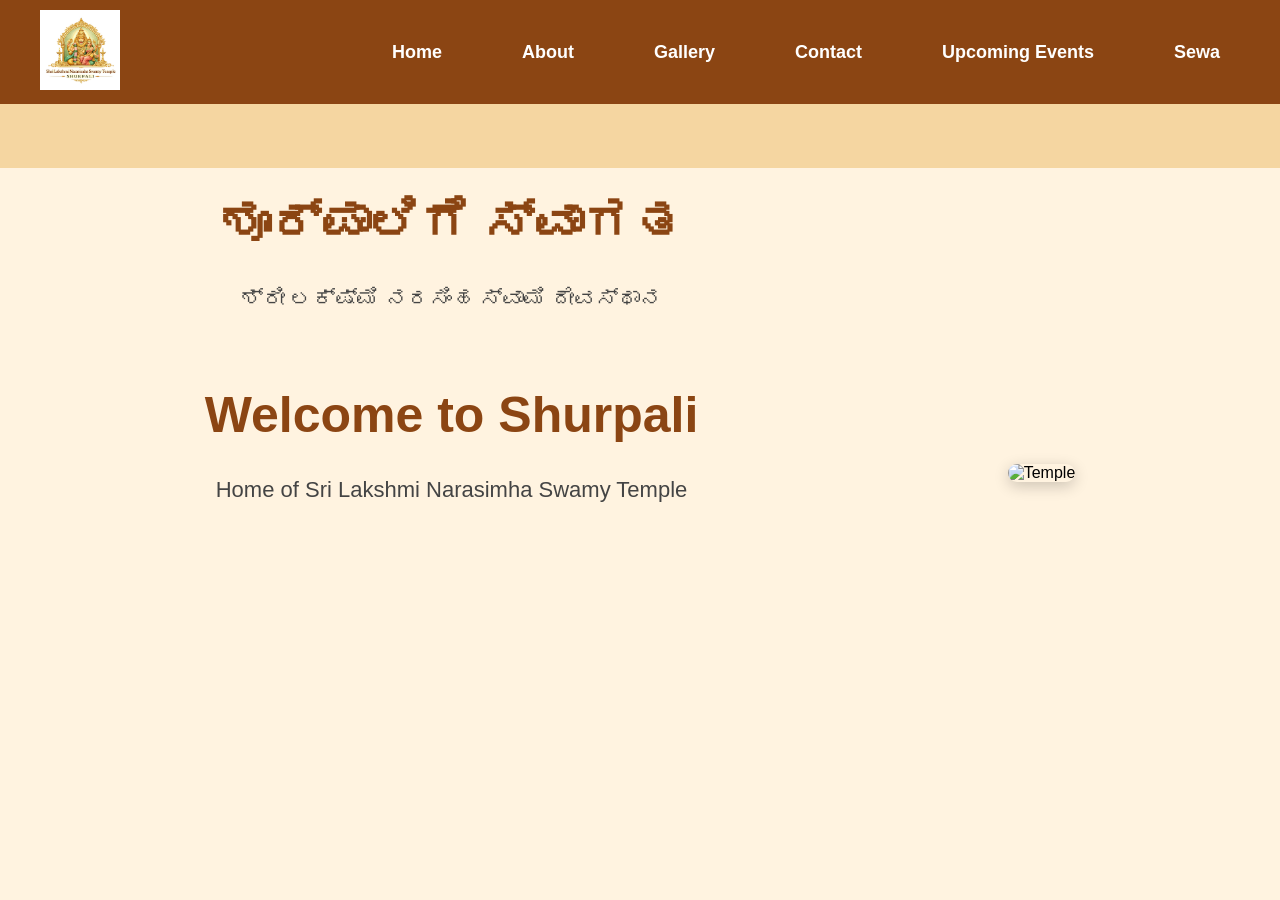
==== index.html @ 7566b27e "Add files via upload" ====
<!DOCTYPE html>
<html lang="en">
<head>
    <link rel="icon" type="image/png" href="Images/favicon2.jpg">
    <meta charset="UTF-8">
    <title>Shurpali Temple</title>
    <link rel="stylesheet" href="style.css">
</head>

<body>

    <nav>

<div class="logo-section">
    <img src="Images/Logo.jpg" alt="Shurpali Logo" class="logo">
</div>

<div class="nav-links">
    <a href="home.html">Home</a>
    <a href="about.html">About</a>
    <a href="gallery.html">Gallery</a>
    <a href="contact.html">Contact</a>
    <a href="Upcoming events.html">Upcoming Events</a>
    <a href="sewa.html">Sewa</a>
</div>

</nav>

<div class="marquee">
    <div class="marquee-content">
       🌺 श्री लक्ष्मी नरसिंह प्रसन्नः 🌺
        &nbsp;&nbsp;&nbsp;&nbsp;&nbsp;
         🙏 हरि सर्वोत्तमः, वायु जीवोत्तमः 🙏
         &nbsp;&nbsp;&nbsp;&nbsp;&nbsp;
          🌺 श्री लक्ष्मी नरसिंह प्रसन्नः 🌺
        &nbsp;&nbsp;&nbsp;&nbsp;&nbsp;
        🙏 हरि सर्वोत्तमः, वायु जीवोत्तमः 🙏
        &nbsp;&nbsp;&nbsp;&nbsp;&nbsp;
        🌺 श्री लक्ष्मी नरसिंह प्रसन्नः 🌺
        &nbsp;&nbsp;&nbsp;&nbsp;&nbsp;
        🙏 हरि सर्वोत्तमः, वायु जीवोत्तमः 🙏
    </div>

</div>

    <div class="hero">
            <div class="text">

    <h1>ಶೂರ್ಪಾಲಿಗೆ ಸ್ವಾಗತ</h1>

    <p>ಶ್ರೀ ಲಕ್ಷ್ಮಿ ನರಸಿಂಹ ಸ್ವಾಮಿ ದೇವಸ್ಥಾನ</p>

      &nbsp;&nbsp;&nbsp;&nbsp;&nbsp;

    <h1>Welcome to Shurpali</h1>

    <p>Home of Sri Lakshmi Narasimha Swamy Temple</p>

</div>

        <div class="image">
            <img src="images/temple.jpg" alt="Temple">
        </div>

    </div>

</body>
</html>
---- style.css ----
body{
    margin:0;
    font-family: Arial, sans-serif;
    background-color:#FFF3E0;
}

.hero{
    display:flex;
    justify-content:space-around;
    align-items:center;

    padding:50px;

    min-height:500px;
}

.text{
    max-width:500px;
    margin-top:-250px;

}

.text h1{
    color:#8B4513;
    font-size:50px;
}

.text p{
    font-size:22px;
    color:#444;
}

.image img{
    width:450px;
    height:600px;
    border-radius:15px;

    margin-top:10px;

    box-shadow:0 4px 15px rgba(0,0,0,0.2);
}
nav{
    background-color:#8B4513;

    padding:20px;

    text-align:center;
}

nav a{
    color:white;

    text-decoration:none;

    margin:20px;

    font-size:18px;

    font-weight:bold;
}

nav a:hover{
    color:#FFD700;
}

.marquee{
    width:100%;
    overflow:hidden;
    background-color:#f5d6a1;
    padding:12px 0;
    height:40px;
}

.marquee-content{
    display:inline-block;
    position:relative;
    left:100%;
    white-space:nowrap;
    font-size:24px;
    font-weight:bold;
    color:#8B4513;

    animation:marquee 25s linear infinite;
}

@keyframes marquee{
    from{
        left:100%;
    }

    to{
        left:-100%;
    }
}

.text h3{
    color:#8B4513;
}

.text h4{
    color:#8B4513;
}
.text{
    text-align:center;
}

.text h3{
    color:#8B4513;
    font-size:32px;
    margin-bottom:10px;
}

.text h4{
    color:#8B4513;
    font-size:24px;
    margin-bottom:30px;
}

.about{
    padding:80px 120px;
    text-align:center;
}

.about h2{
    color:#8B4513;
    font-size:42px;
    margin-bottom:20px;
}

.about p{
    font-size:22px;
    line-height:1.8;
    max-width:900px;
    margin:auto;
}

.about-page{
    padding:20px 120px;
    text-align:center;
}

.about-page h1{
    color:#8b4d13;
    font-size:55px;
    margin-bottom:30px;
}

.about-page p{
    font-size:22px;
    line-height:1.8;
    max-width:900px;
    margin:auto;
}

.about-page{
    padding:30px 120px;
    max-width:1200px;
    margin:auto;
}

.about-page h1{
    color:#138b6d;
    text-align:center;
    font-size:52px;
    margin-bottom:40px;
}

.about-page h2{
    color:#138b6d;
    margin-top:50px;
    margin-bottom:20px;
    font-size:34px;
}

.about-page p{
    font-size:22px;
    line-height:1.8;
    text-align:justify;
    margin-bottom:20px;
}

.about-image{
    width:70%;
    display:block;
    margin:30px auto;
    border-radius:15px;
}

.gallery-page{
    padding:40px;
    max-width:1400px;
    margin:auto;
}

.gallery-page h1{
    text-align:center;
    color:#8B4513;
    font-size:55px;
    margin-bottom:40px;
}

.gallery-page h2{
    color:#8B4513;
    margin-top:50px;
    margin-bottom:20px;
    font-size:32px;
    text-align:center;
}

.gallery-grid{
    display:flex;
    flex-wrap:wrap;
    gap:40px;
    justify-content:center;
}

.gallery-grid img{
    width:300px;
    height:250px;
    object-fit:cover;

    border-radius:15px;

    box-shadow:0 4px 10px rgba(0,0,0,0.25);

    transition:0.4s;

    cursor:pointer;
}

.gallery-grid img:hover{
    transform:scale(1.08);
}

.coming-soon{
    text-align:center;
    padding:100px 20px;
}

.coming-soon h1{
    color:#8B4513;
    font-size:50px;
    margin-bottom:20px;
}

.coming-soon p{
    font-size:28px;
    color:#555;
}

.sewa-list{
    list-style:none;
    padding:0;
    font-size:28px;
    color:#8B4513;
    line-height:2;
}

.sewa-list li{
    margin:10px 0;
}

.about-container{
    display:flex;
    gap:40px;
    max-width:1400px;
    margin:auto;
    padding:40px;
}

.gallery-container{
    display:flex;
    gap:40px;
    max-width:1400px;
    margin:auto;
    padding:40px;
}

.sidebar{
    width:250px;
    position:sticky;
    top:120px;
    height:fit-content;
}

.sidebar h3{
    color:#000;
    font-size:28px;
    margin-bottom:25px;
}

.sidebar a{
    display:block;
    color:#8B4513;
    text-decoration:none;
    font-size:24px;
    font-weight:500;
    margin:15px 0;
    line-height:1.2;
}

.sidebar a:hover{
    color:#c97a2b;
}

.content{
    flex:1;
}

.content h3{
    color:#8B4513;
    margin-top:40px;
    margin-bottom:20px;
}

.content p{
    font-size:22px;
    line-height:1.8;
    text-align:justify;
    margin-bottom:20px;
}

.gallery-container{
    display:flex;
    gap:50px;
    align-items:flex-start;
}

.sidebar{
    position:sticky;
    top:120px;
}

.sidebar{
    width:250px;
    position:sticky;
    top:20px;
    height:fit-content;
}

.gallery-page h5{
    font: size 42px;
    color:#8B4513;
    font-family:Georgia, serif;
}

.gallery-page h6{
    font-size:42px;
    color:#8B4513;
    font-family:Georgia, serif;
}

.sidebar{
    position:sticky;
    top:120px;
    z-index:100;
}

.sidebar a{
    pointer-events:auto;
}

.sidebar h2{
    color:#8B4513;
    font-size:32px;
}

.sidebar a{
    color:#8B4513;
    text-decoration:none;
    font-size:26px;
    font-weight:500;
}

.gallery-page h1{
    text-align:center;
    color:#138d75;
    font-size:60px;
    margin-bottom:40px;
}

.gallery-page h2{
    text-align:center;
    color:#138d75;
    font-size:42px;
    margin-top:50px;
    margin-bottom:30px;
}

.gallery-grid img:hover{
    transform:scale(1.03);
}

.gallery-page h2::after{
    content:"";
    display:block;
    width:100px;
    height:3px;
    background:#c9974d;
    margin:10px auto;
}

.about-page h2{
    text-align:center;
    color:#138d75;
    font-size:42px;
    margin-top:50px;
    margin-bottom:30px;
}

.about-grid img:hover{
    transform:scale(1.03);
}

.about-page h2::after{
    content:"";
    display:block;
    width:100px;
    height:3px;
    background:#c9974d;
    margin:10px auto;
}

.sidebar{
    width:250px;
    position:sticky;
    top:20px;
    align-self:flex-start;
}

.sidebar h3{
    color:#8b4d13;
    font-size:32px;
    margin-bottom:20px;
}

.sidebar a{
    display:block;
    text-decoration:none;
    color:#8B4513;
    font-size:22px;
    margin:12px 0;
}

.sidebar a:hover{
    color:#0f8f73;
}

html{
    scroll-behavior:smooth;
}

nav{
    display:flex;
    align-items:center;
    justify-content:space-between;
    padding:10px 40px;
}

.logo{
    height: 100px;
}

.nav-links{
    display:flex;
    gap:15px;
}

.logo{
    height: 100px;
    width: auto;
}

.nav-links a{
    color:white;
    text-decoration:none;
    font-size:18px;
    font-weight:bold;
}



nav{
    display:flex;
    align-items:center;
    gap:25px;
    padding:10px 40px;
}

.logo{
    height:80px;
}

.nav-links{
    display:flex;
    gap:40px;
}
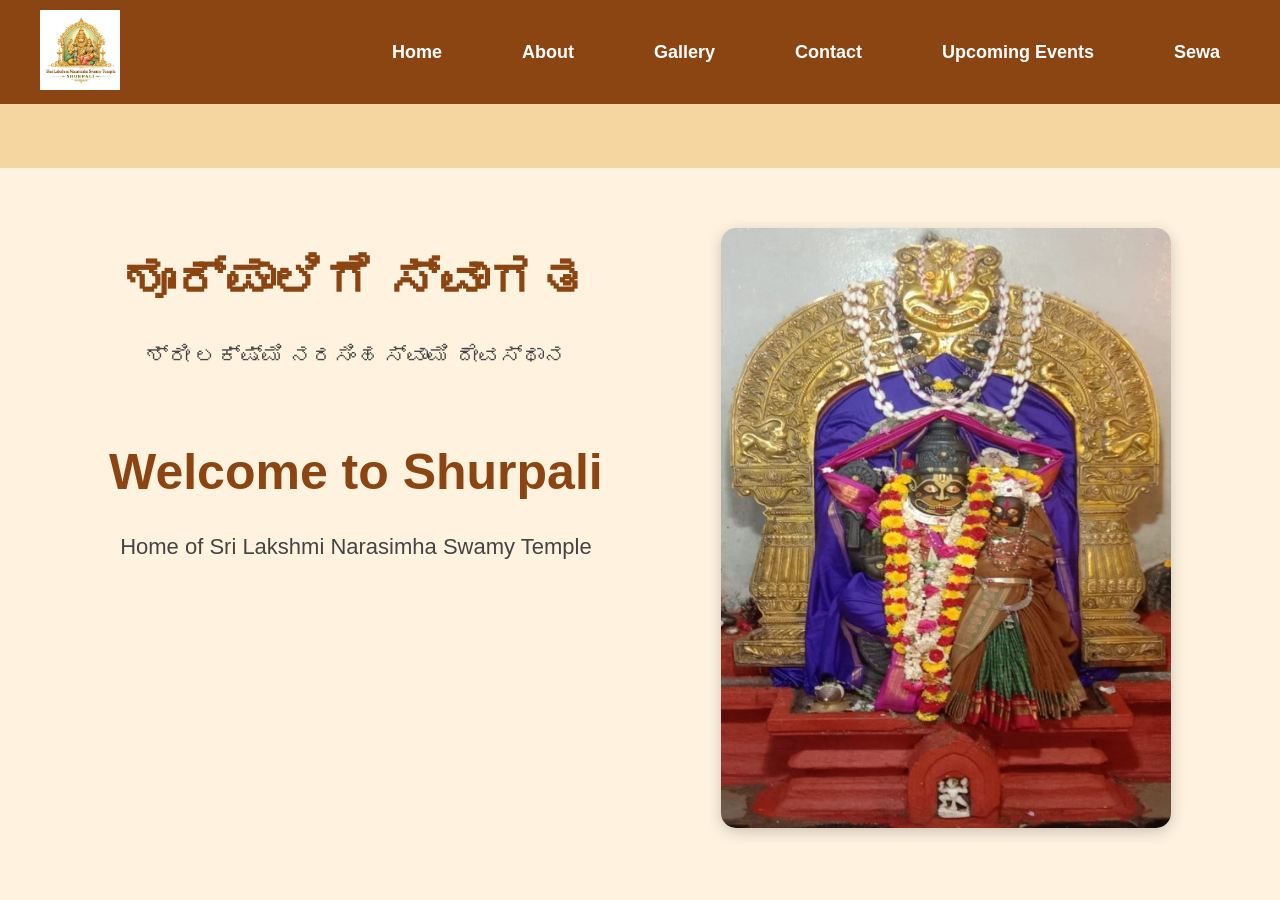
==== commit a576669e: "Fix image source for temple in index.html Updated the image source for the temple image." ====
--- a/index.html
+++ b/index.html
@@ -59,10 +59,10 @@
 </div>
 
         <div class="image">
-            <img src="images/temple.jpg" alt="Temple">
+            <img src="images/Temple.jpg" alt="Temple">
         </div>
 
     </div>
 
 </body>
-</html>+</html>
